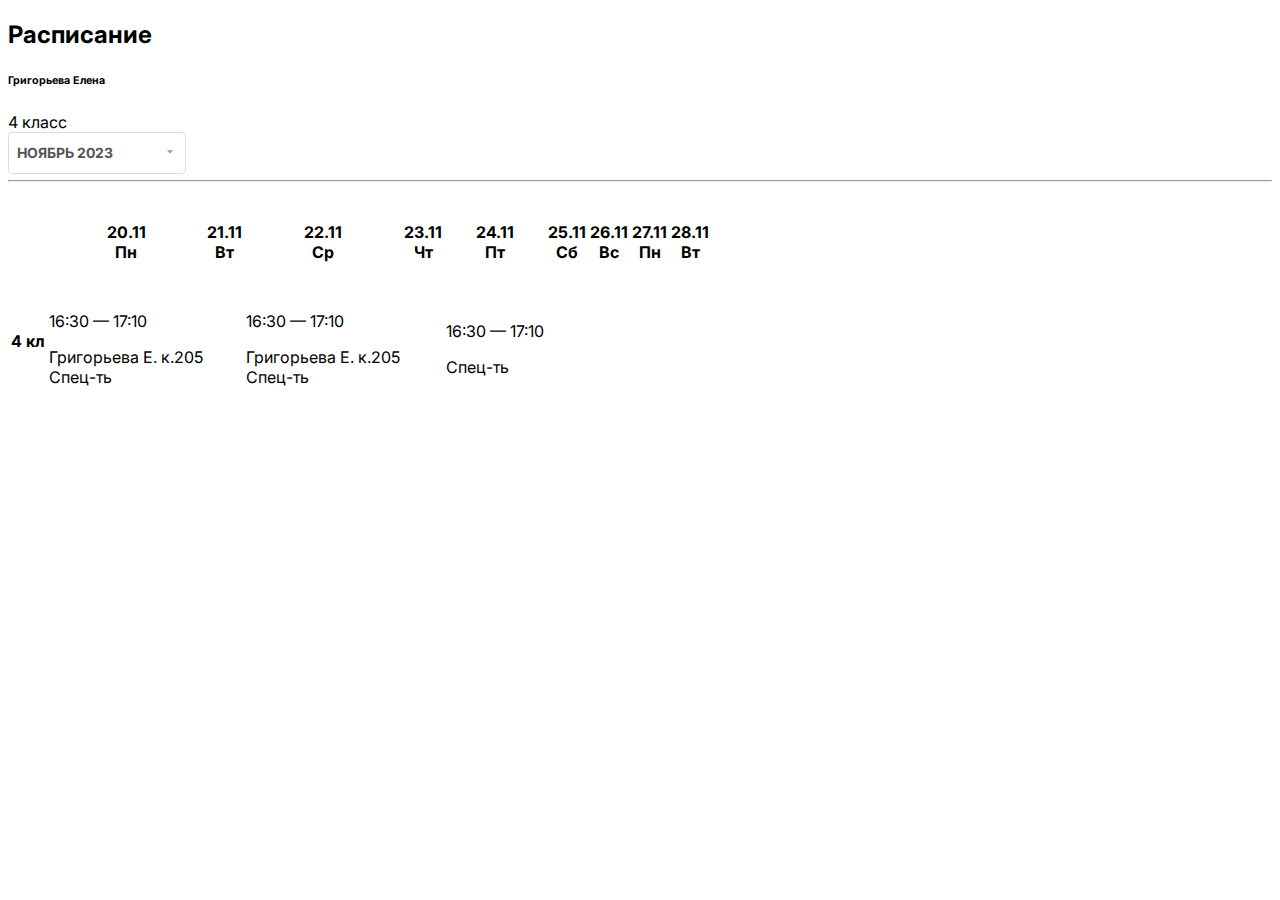
==== parent-schedule/index.html @ 16961463 "New pages" ====
<!doctype html>
<html lang="en">
<head>
    <meta charset="utf-8">
    <meta name="viewport" content="width=device-width, initial-scale=1">
    <link href="https://cdn.jsdelivr.net/npm/bootstrap@5.0.2/dist/css/bootstrap.min.css" rel="stylesheet" integrity="sha384-EVSTQN3/azprG1Anm3QDgpJLIm9Nao0Yz1ztcQTwFspd3yD65VohhpuuCOmLASjC" crossorigin="anonymous">
    <link rel="stylesheet" href="../style/style.css">
    <title>Schedule</title>
</head>
<body>
<div class="row">
    <main class="col-sm-10 col-md-9 ms-sm-auto col-lg-10 col-xl-9">
        <div class="content bg-light schedule m-xs-0 p-xs-0 m-sm-0 p-sm-0 p-xl-5 mt-xl-3 rounded-3">
            <h2 class="fw-bold">Расписание</h2>
            <div class="d-flex align-items-center justify-content-between flex-wrap mb-4">
                <div class="d-flex align-items-center">
                    <h6 class="text-primary mb-0 me-1">Григорьева Елена</h6>
                    <span>4 класс</span>
                </div>
                <div class="select" data-state="">
                    <div class="select__title" data-default="Option 0">
                        <div class="select__title-text">Ноябрь 2023</div>
                        <div class="select__arrow">
                            <svg xmlns="http://www.w3.org/2000/svg" width="16" height="16" viewBox="0 0 16 16" fill="none">
                                <path d="M10.9037 7C11.0733 7 11.1659 7.19777 11.0574 7.32804L8.15104 10.8156C8.07108 10.9116 7.92371 10.9116 7.84375 10.8156L4.93743 7.32804C4.82887 7.19777 4.9215 7 5.09107 7H10.9037Z" fill="#A9A9A9"/>
                            </svg>
                        </div>
                    </div>
                    <div class="select__content">
                        <input id="11" class="select__input" type="radio"/>
                        <label for="11" class="select__label">Ноябрь 2023</label>
                        <input id="12" class="select__input" type="radio"/>
                        <label for="12" class="select__label">Декабрь 2023</label>
                    </div>
                </div>
            </div>
            <hr>
            <div class="table-responsive mt-4 table-container">
                <table class="table table-bordered text-start">
                    <thead class="table-white bg-white table__heading">
                    <tr class="align-middle">
                        <th scope="col" class=""></th>
                        <th scope="col" class="col-1 p-3">20.11 <br> <span class="text-muted fw-normal">Пн</span></th>
                        <th scope="col" class="col-1 p-3">21.11 <br> <span class="text-muted fw-normal">Вт</span></th>
                        <th scope="col" class="col-1 p-3">22.11 <br> <span class="text-muted fw-normal">Ср</span></th>
                        <th scope="col" class="col-1 p-3">23.11 <br> <span class="text-muted fw-normal">Чт</span></th>
                        <th scope="col" class="col-1 p-3">24.11 <br> <span class="text-muted fw-normal">Пт</span></th>
                        <th scope="col" class="col-1 p-3">25.11 <br> <span class="text-muted fw-normal">Сб</span></th>
                        <th scope="col" class="col-1 p-3">26.11 <br> <span class="text-muted fw-normal">Вс</span></th>
                        <th scope="col" class="col-1 p-3">27.11 <br> <span class="text-muted fw-normal">Пн</span></th>
                        <th scope="col" class="col-1 p-3">28.11 <br> <span class="text-muted fw-normal">Вт</span></th>
                    </tr>
                    </thead>
                    <tbody>
                    <tr class="align-middle">
                        <th scope="row" class="grade text-center">4 кл</th>
                        <td class="table-item p-3">
                            <p>16:30 — 17:10</p>
                            <div class="name">Григорьева Е. к.205</div>
                            <div class="subject">Спец-ть</div>
                        </td>
                        <td class="table-item p-3"></td>
                        <td class="table-item p-3">
                            <p>16:30 — 17:10</p>
                            <div class="name">Григорьева Е. к.205</div>
                            <div class="subject">Спец-ть</div>
                        </td>
                        <td class="table-item p-3"></td>
                        <td class="table-item p-3">
                            <p class="mb-1 text-muted">16:30 — 17:10</p>
                            <div class="subject">Спец-ть</div>
                        </td>
                        <td class="table-item p-3"></td>
                        <td class="table-item p-3"></td>
                        <td class="table-item p-3"></td>
                        <td class="table-item p-3"></td>
                    </tr>
                    </tbody>
                </table>
            </div>
        </div>
    </main>
</div>
    <script src="../script.js"></script>
</body>
</html>
---- style/style.css ----
@import url('https://fonts.googleapis.com/css2?family=Inter:wght@300;400;500;700;900&display=swap');
body {
    background-color: #fff;
    font-family: 'Inter', sans-serif;
    font-size: 16px;
}
a {
    text-decoration: none;
}
button {
    outline: none;
    background: inherit;
    border: none;
}
.window {
    height: 100vh;
}
.table__heading {
    height: 100px;
}
.table .table-item {
    cursor: pointer;
}

/*Teachers schedule page*/
.schedule .table-container {
    overflow: auto;
    position: relative;
}
.schedule .table {
    display: inline-block;
    vertical-align: top;
    max-width: 100%;
    overflow-x: auto;
    white-space: nowrap;
    -webkit-overflow-scrolling: touch;
    scrollbar-color: #D9D9D9;
    scrollbar-width: thin;
}
/*.schedule .table::-webkit-scrollbar {*/
/*    width: 10px;*/
/*}*/
/*.schedule .table::-webkit-scrollbar-thumb {*/
/*    border-radius: 8px;*/
/*    background: #D9D9D9;*/
/*    width: 10px;*/
/*}*/
/*.schedule .table::-webkit-scrollbar-track {*/
/*    background-color: transparent;*/
/*    width: 90%;*/
/*}*/
.teachers-list .teacher {
    height: 200px
}
.teachers-list .teacher .teacher-top {
    position: relative;
}
.teachers-list .teacher .info {
    display: flex;
}
.teachers-list .teacher .info .image {
    width: 48px;
    height: 48px;
    background-color: #D9D9D9;
    border-radius: 30px;
}
.teachers-list .teacher .teacher-option {
    cursor: pointer;
}
.teachers-list .teacher .teacher-option__window {
    position: absolute;
    right: 0px;
    top: -110px;
    display: none;
}
.teachers-list .teacher .option-active {
    display: block;
}
.teacher-add .file-add {
    right: 20px;
    bottom: 17px;
}
.teacher-add .teacher-back {
    top: -35px;
    right: 0;
}

.students-list .student {
    height: 150px;
}

/*News page admin*/
.news .news-actions .news-search input{
    outline: none;
    border-radius: 8px;
    border: 1px solid rgba(0, 0, 0, 0.10);
    width: 350px;
    padding: 7px;
}
@media screen and (max-width: 620px){
    .news .news-actions .news-search input{
        width: 250px;
    }
}
@media screen and (max-width: 450px){
    .news .news-actions {
        flex-direction: column;
    }
    .news .news-actions .news-search {
        margin-top: 15px;
    }
}
.news .news-actions .news-search .filter-btn {
    top: 5px;
    right: 5px;
}
.news .news-actions .news-search .search-btn {
    top: 5px;
    right: 40px;
}
.news .news-list .image {
    width: 100%;
    height: 160px;
    background-color: #D9D9D9;
}
.news .news-list .image .teacher-option{
    right: 10px;
    top: 10px;
}
.news .news-list .image .teacher-option__window {
    top: -75px;
}
.journal-row {
    height: 57px;
}
.journal .table-item {
    width: 74px;
}
.journal .table-item.absent {
    background-color: #E4E4E4;
}
.journal .table-item .mark {
    top: -10px;
    right: 8px;
    width: 5px;
    height: 5px;
}

/*Custom select styles*/
.select {
    position: relative;
    width: 178px;
    height: 40px;
}
.select[data-state="active"] .select__title:before {
    transform: translate(-3px, -50%) rotate(-45deg);
}
.select[data-state="active"] .select__title:after {
    transform: translate(3px, -50%) rotate(45deg);
}
.select[data-state="active"] .select__content {
    opacity: 1;
}
.select[data-state="active"] .select__label {
    max-height: 40px;
}
.select__title {
     display: flex;
     align-items: center;
     justify-content: space-between;
     height: 40px;
     padding: 0px 8px;
     border-radius: 4px;
     border: solid 1px #DDD;
     cursor: pointer;
     color: #545454;
     font-size: 14px;
     font-weight: 700;
     text-transform: uppercase;
     background-color: #fff;
     transition: 0.3s;
}
.select__title:before, .select__title:after {
    background-color: #0A0A0A;
}
.select__arrow {
    position: absolute;
    right: 8px;
}
.select__title:hover {
    border-color: #2F80ED;
    font-weight: normal;
}
.select__content {
    position: absolute;
    top: 48px;
    box-shadow: 0px 0px 6px 0px rgba(148, 181, 225, 0.35);
    left: 0;
    display: flex;
    flex-direction: column;
    width: 100%;
    background-color: #ffffff;
    border-radius: 5px;
    transition: all 0.3s ease-out;
    opacity: 0;
    z-index: 8;
}
.select__input {
    display: none;
}
.select__input:checked + label {
    background-color: #dedede;
}
.select__input:disabled + label {
    opacity: 0.6;
    pointer-events: none;
}
.select__label {
    display: flex;
    align-items: center;
    width: auto;
    height: 40px;
    max-height: 0;
    padding: 0 16px;
    transition: all 0.2s ease-out;
    cursor: pointer;
    overflow: hidden;
    line-height: 20px;
    text-transform: uppercase;
}
.select__label:hover {
    background-color: #EAF2FD !important;
    color: #0A0A0A;
}

/*login add child*/
.login {
    height: 100vh;
    background-color: #F5F7FC;
}
.add-child-btn {
    text-decoration: none;
    transition: 0.3s;
}
.add-child-btn:hover {
    background-color: rgba(13, 110, 253, 1);
    color: #fff;
}
@media screen and (max-width: 540px){
    .login-add .login__block {
        flex-wrap: wrap;
    }
    .login-add .login__block div {
        width: 100%;
        margin-bottom: 15px;
    }
    .login-add .login__block .add-child-btn {
        width: 100%;
        height: 200px;
    }
}
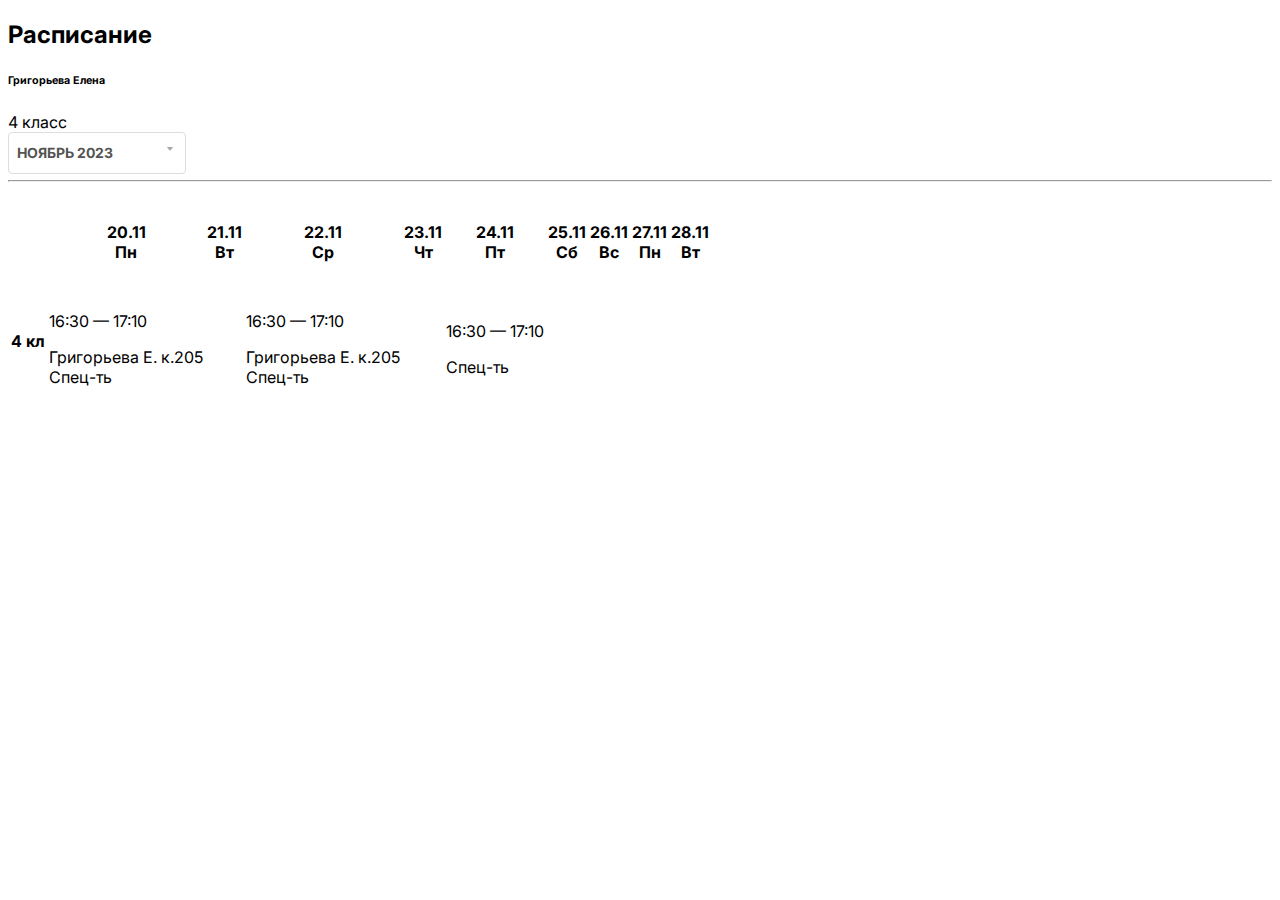
==== commit d73c7003: "Changes" ====
--- a/parent-schedule/index.html
+++ b/parent-schedule/index.html
@@ -8,78 +8,80 @@
     <title>Schedule</title>
 </head>
 <body>
-<div class="row">
-    <main class="col-sm-10 col-md-9 ms-sm-auto col-lg-10 col-xl-9">
-        <div class="content bg-light schedule m-xs-0 p-xs-0 m-sm-0 p-sm-0 p-xl-5 mt-xl-3 rounded-3">
-            <h2 class="fw-bold">Расписание</h2>
-            <div class="d-flex align-items-center justify-content-between flex-wrap mb-4">
-                <div class="d-flex align-items-center">
-                    <h6 class="text-primary mb-0 me-1">Григорьева Елена</h6>
-                    <span>4 класс</span>
-                </div>
-                <div class="select" data-state="">
-                    <div class="select__title" data-default="Option 0">
-                        <div class="select__title-text">Ноябрь 2023</div>
-                        <div class="select__arrow">
-                            <svg xmlns="http://www.w3.org/2000/svg" width="16" height="16" viewBox="0 0 16 16" fill="none">
-                                <path d="M10.9037 7C11.0733 7 11.1659 7.19777 11.0574 7.32804L8.15104 10.8156C8.07108 10.9116 7.92371 10.9116 7.84375 10.8156L4.93743 7.32804C4.82887 7.19777 4.9215 7 5.09107 7H10.9037Z" fill="#A9A9A9"/>
-                            </svg>
+<div class="container-fluid">
+    <div class="row">
+        <main class="col-sm-10 col-md-9 ms-sm-auto col-lg-10 col-xl-9">
+            <div class="content bg-light schedule m-xs-0 m-sm-0 p-4 p-xl-5 mt-xl-3 rounded-3">
+                <h2 class="fw-bold">Расписание</h2>
+                <div class="d-flex align-items-center justify-content-between mb-4">
+                    <div class="d-flex align-items-center">
+                        <h6 class="text-primary mb-0 me-1">Григорьева Елена</h6>
+                        <span>4 класс</span>
+                    </div>
+                    <div class="select" data-state="">
+                        <div class="select__title" data-default="Option 0">
+                            <div class="select__title-text">Ноябрь 2023</div>
+                            <div class="select__arrow">
+                                <svg xmlns="http://www.w3.org/2000/svg" width="16" height="16" viewBox="0 0 16 16" fill="none">
+                                    <path d="M10.9037 7C11.0733 7 11.1659 7.19777 11.0574 7.32804L8.15104 10.8156C8.07108 10.9116 7.92371 10.9116 7.84375 10.8156L4.93743 7.32804C4.82887 7.19777 4.9215 7 5.09107 7H10.9037Z" fill="#A9A9A9"/>
+                                </svg>
+                            </div>
+                        </div>
+                        <div class="select__content">
+                            <input id="11" class="select__input" type="radio"/>
+                            <label for="11" class="select__label">Ноябрь 2023</label>
+                            <input id="12" class="select__input" type="radio"/>
+                            <label for="12" class="select__label">Декабрь 2023</label>
                         </div>
                     </div>
-                    <div class="select__content">
-                        <input id="11" class="select__input" type="radio"/>
-                        <label for="11" class="select__label">Ноябрь 2023</label>
-                        <input id="12" class="select__input" type="radio"/>
-                        <label for="12" class="select__label">Декабрь 2023</label>
-                    </div>
+                </div>
+                <hr>
+                <div class="table-responsive mt-4 table-container">
+                    <table class="table table-bordered text-start">
+                        <thead class="table-white bg-white table__heading">
+                        <tr class="align-middle">
+                            <th scope="col" class=""></th>
+                            <th scope="col" class="col-1 p-3">20.11 <br> <span class="text-muted fw-normal">Пн</span></th>
+                            <th scope="col" class="col-1 p-3">21.11 <br> <span class="text-muted fw-normal">Вт</span></th>
+                            <th scope="col" class="col-1 p-3">22.11 <br> <span class="text-muted fw-normal">Ср</span></th>
+                            <th scope="col" class="col-1 p-3">23.11 <br> <span class="text-muted fw-normal">Чт</span></th>
+                            <th scope="col" class="col-1 p-3">24.11 <br> <span class="text-muted fw-normal">Пт</span></th>
+                            <th scope="col" class="col-1 p-3">25.11 <br> <span class="text-muted fw-normal">Сб</span></th>
+                            <th scope="col" class="col-1 p-3">26.11 <br> <span class="text-muted fw-normal">Вс</span></th>
+                            <th scope="col" class="col-1 p-3">27.11 <br> <span class="text-muted fw-normal">Пн</span></th>
+                            <th scope="col" class="col-1 p-3">28.11 <br> <span class="text-muted fw-normal">Вт</span></th>
+                        </tr>
+                        </thead>
+                        <tbody>
+                        <tr class="align-middle">
+                            <th scope="row" class="grade text-center">4 кл</th>
+                            <td class="table-item p-3">
+                                <p>16:30 — 17:10</p>
+                                <div class="name">Григорьева Е. к.205</div>
+                                <div class="subject">Спец-ть</div>
+                            </td>
+                            <td class="table-item p-3"></td>
+                            <td class="table-item p-3">
+                                <p>16:30 — 17:10</p>
+                                <div class="name">Григорьева Е. к.205</div>
+                                <div class="subject">Спец-ть</div>
+                            </td>
+                            <td class="table-item p-3"></td>
+                            <td class="table-item p-3">
+                                <p class="mb-1 text-muted">16:30 — 17:10</p>
+                                <div class="subject">Спец-ть</div>
+                            </td>
+                            <td class="table-item p-3"></td>
+                            <td class="table-item p-3"></td>
+                            <td class="table-item p-3"></td>
+                            <td class="table-item p-3"></td>
+                        </tr>
+                        </tbody>
+                    </table>
                 </div>
             </div>
-            <hr>
-            <div class="table-responsive mt-4 table-container">
-                <table class="table table-bordered text-start">
-                    <thead class="table-white bg-white table__heading">
-                    <tr class="align-middle">
-                        <th scope="col" class=""></th>
-                        <th scope="col" class="col-1 p-3">20.11 <br> <span class="text-muted fw-normal">Пн</span></th>
-                        <th scope="col" class="col-1 p-3">21.11 <br> <span class="text-muted fw-normal">Вт</span></th>
-                        <th scope="col" class="col-1 p-3">22.11 <br> <span class="text-muted fw-normal">Ср</span></th>
-                        <th scope="col" class="col-1 p-3">23.11 <br> <span class="text-muted fw-normal">Чт</span></th>
-                        <th scope="col" class="col-1 p-3">24.11 <br> <span class="text-muted fw-normal">Пт</span></th>
-                        <th scope="col" class="col-1 p-3">25.11 <br> <span class="text-muted fw-normal">Сб</span></th>
-                        <th scope="col" class="col-1 p-3">26.11 <br> <span class="text-muted fw-normal">Вс</span></th>
-                        <th scope="col" class="col-1 p-3">27.11 <br> <span class="text-muted fw-normal">Пн</span></th>
-                        <th scope="col" class="col-1 p-3">28.11 <br> <span class="text-muted fw-normal">Вт</span></th>
-                    </tr>
-                    </thead>
-                    <tbody>
-                    <tr class="align-middle">
-                        <th scope="row" class="grade text-center">4 кл</th>
-                        <td class="table-item p-3">
-                            <p>16:30 — 17:10</p>
-                            <div class="name">Григорьева Е. к.205</div>
-                            <div class="subject">Спец-ть</div>
-                        </td>
-                        <td class="table-item p-3"></td>
-                        <td class="table-item p-3">
-                            <p>16:30 — 17:10</p>
-                            <div class="name">Григорьева Е. к.205</div>
-                            <div class="subject">Спец-ть</div>
-                        </td>
-                        <td class="table-item p-3"></td>
-                        <td class="table-item p-3">
-                            <p class="mb-1 text-muted">16:30 — 17:10</p>
-                            <div class="subject">Спец-ть</div>
-                        </td>
-                        <td class="table-item p-3"></td>
-                        <td class="table-item p-3"></td>
-                        <td class="table-item p-3"></td>
-                        <td class="table-item p-3"></td>
-                    </tr>
-                    </tbody>
-                </table>
-            </div>
-        </div>
-    </main>
+        </main>
+    </div>
 </div>
     <script src="../script.js"></script>
 </body>
--- a/style/style.css
+++ b/style/style.css
@@ -12,6 +12,13 @@
     background: inherit;
     border: none;
 }
+.btn-purple {
+    background-color: #5247CC;
+    color: #fff;
+}
+.text-cancel {
+    background: linear-gradient(0deg, rgba(228, 0, 0, 0.05) 0%, rgba(228, 0, 0, 0.05) 100%), #FFF;
+}
 .window {
     height: 100vh;
 }
@@ -28,7 +35,6 @@
     position: relative;
 }
 .schedule .table {
-    display: inline-block;
     vertical-align: top;
     max-width: 100%;
     overflow-x: auto;
@@ -36,6 +42,15 @@
     -webkit-overflow-scrolling: touch;
     scrollbar-color: #D9D9D9;
     scrollbar-width: thin;
+}
+.schedule .schedule-option {
+    box-shadow: 0px 4px 15px 0px #DFE5F2;
+    bottom: -17px;
+    right: -40px;
+    display: none;
+}
+.schedule .schedule-option-active {
+    display: initial;
 }
 /*.schedule .table::-webkit-scrollbar {*/
 /*    width: 10px;*/
@@ -186,6 +201,7 @@
 .select__arrow {
     position: absolute;
     right: 8px;
+    top: 8px;
 }
 .select__title:hover {
     border-color: #2F80ED;
@@ -259,3 +275,14 @@
         height: 200px;
     }
 }
+.chat .search input {
+    outline: none;
+    border-radius: 8px;
+    border: 1px solid rgba(0, 0, 0, 0.10);
+    width: 305px;
+    padding: 7px;
+}
+.chat .search .search-btn {
+    top: 5px;
+    right: 40px;
+}
